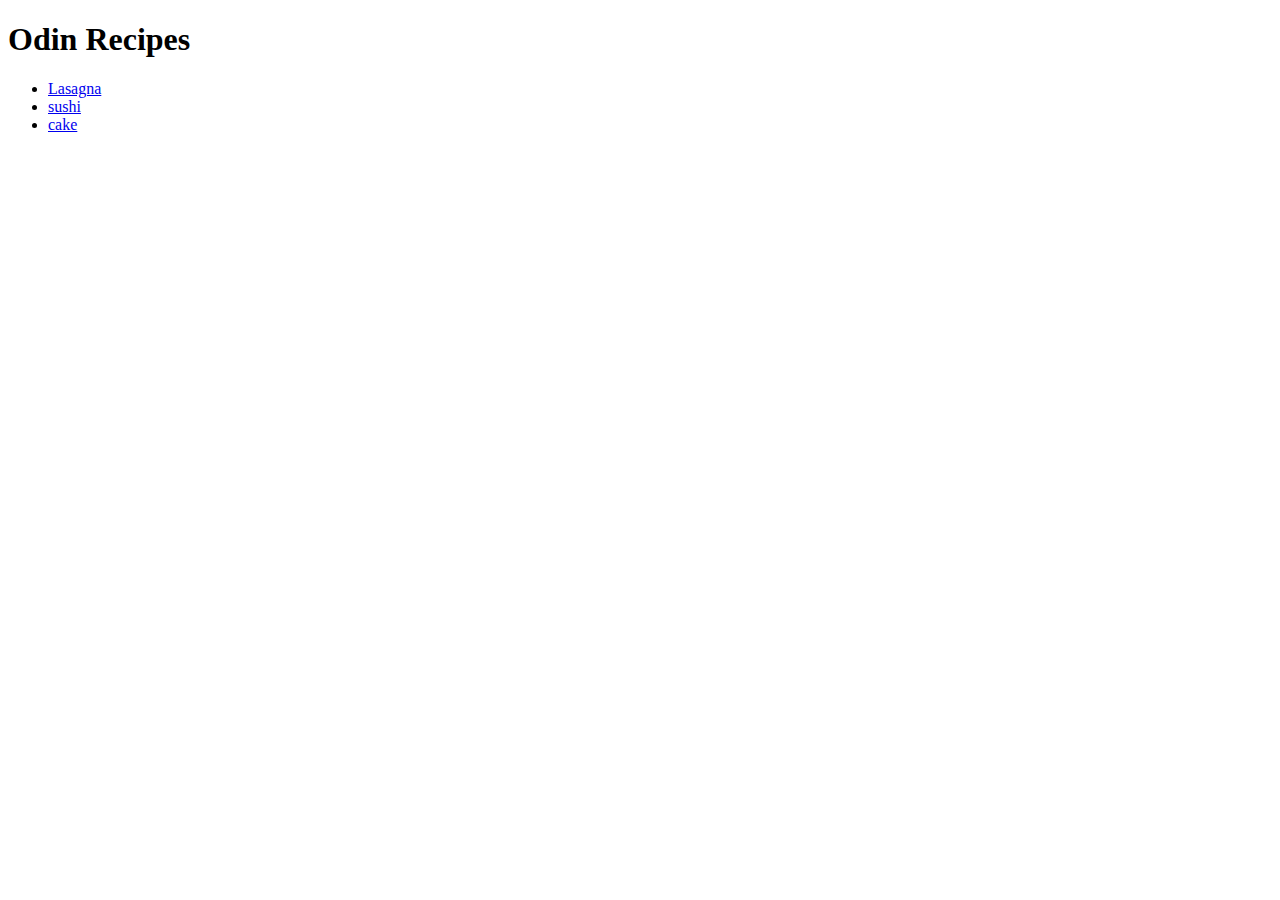
==== index.html @ 4bce8408 "Added two more recipe pages" ====
<!DOCTYPE html>
<html lang="en">
<head>
    <meta charset="UTF-8">
    <meta name="viewport" content="width=device-width, initial-scale=1.0">
    <title>Document</title>
</head>
<body>
    
    <h1> Odin Recipes</h1>

    <ul>
        <li><a href="./recipes/lasagna.html">Lasagna</a></li>
        <li><a href="./recipes/sushi.html">sushi</a></li>
        <li><a href="./recipes/cake.html">cake</a></li>

    </ul>

    <p></p>

</body>
</html>
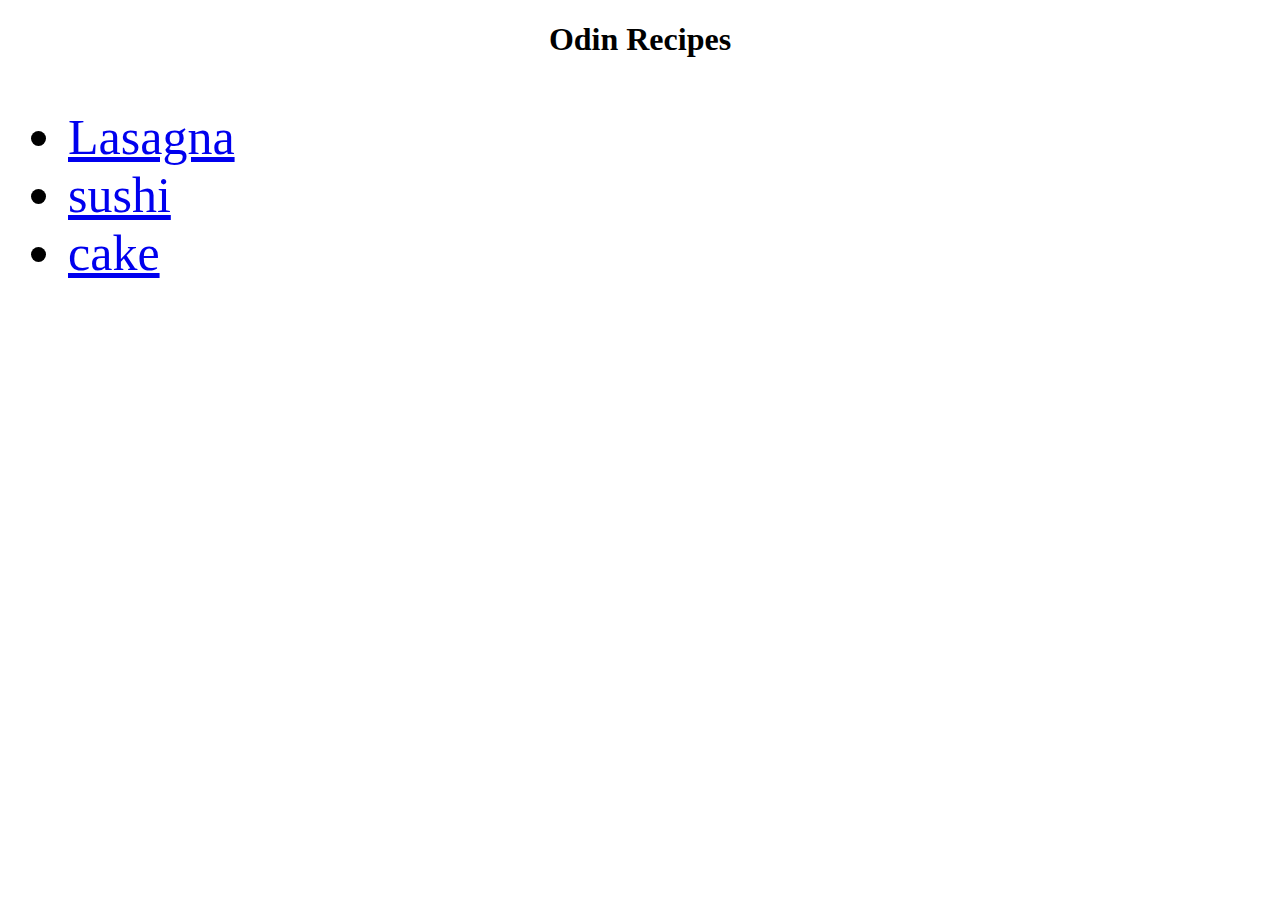
==== commit 78b84b7c: "added basic CSS" ====
--- a/index.html
+++ b/index.html
@@ -4,12 +4,13 @@
     <meta charset="UTF-8">
     <meta name="viewport" content="width=device-width, initial-scale=1.0">
     <title>Document</title>
+    <link rel="stylesheet" href="styles.css">
 </head>
 <body>
     
     <h1> Odin Recipes</h1>
 
-    <ul>
+    <ul class = "home-list">
         <li><a href="./recipes/lasagna.html">Lasagna</a></li>
         <li><a href="./recipes/sushi.html">sushi</a></li>
         <li><a href="./recipes/cake.html">cake</a></li>
--- a/styles.css
+++ b/styles.css
@@ -0,0 +1,38 @@
+.body{
+    font-family: 'Courier New', Courier, monospace;
+    line-height: 1.6;
+    color: #333;
+}
+
+h1{
+
+    font-size: 2em;
+    margin-bottom: 0.5em;
+    text-align: center;
+    
+}
+
+ul{
+    list-style-type: disc;
+    margin-left: 20px;
+}
+ol{
+    list-style-type: decimal;
+    margin-left: 20px;
+}
+
+img{
+    max-width: 100%;
+    height:auto;
+    border-radius: 5px;
+    box-shadow: 0 4px 8px rgba(0,0,0,0.1);
+    margin-left: auto;
+    margin-right: auto;
+    display: block;
+}
+
+.home-list{
+    font-size: 50px;
+
+}
+
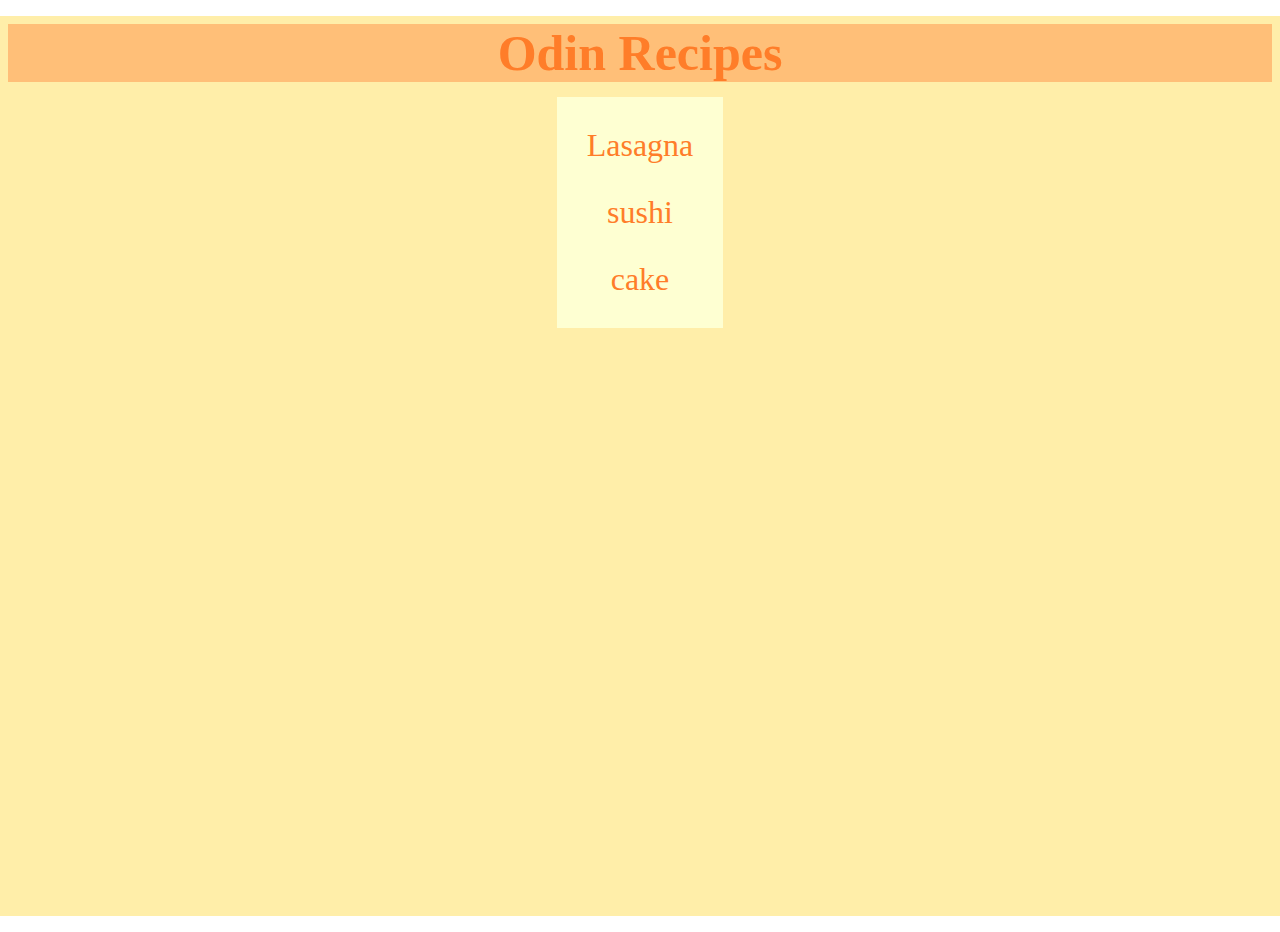
==== commit 0c5766ea: "Added colors and more styling" ====
--- a/index.html
+++ b/index.html
@@ -7,17 +7,17 @@
     <link rel="stylesheet" href="styles.css">
 </head>
 <body>
+    <div class = "card">
+     <h1 class = "title"> Odin Recipes</h1>
+
+        <ul class = "home-list">
+         <li><a href="./recipes/lasagna.html">Lasagna</a></li>
+         <li><a href="./recipes/sushi.html">sushi</a></li>
+         <li><a href="./recipes/cake.html">cake</a></li>
+
+        </ul>
+
     
-    <h1> Odin Recipes</h1>
-
-    <ul class = "home-list">
-        <li><a href="./recipes/lasagna.html">Lasagna</a></li>
-        <li><a href="./recipes/sushi.html">sushi</a></li>
-        <li><a href="./recipes/cake.html">cake</a></li>
-
-    </ul>
-
-    <p></p>
-
+    </div>
 </body>
 </html>--- a/styles.css
+++ b/styles.css
@@ -1,38 +1,56 @@
-.body{
-    font-family: 'Courier New', Courier, monospace;
-    line-height: 1.6;
-    color: #333;
+*{
+    margin: 0;
+    padding: 0;
+    box-sizing: border-box;
 }
 
-h1{
-
-    font-size: 2em;
-    margin-bottom: 0.5em;
+.card{
+    width: auto;
+    height: 100vh;
+    margin: 16px auto;
     text-align: center;
+    padding: 8px;
+    background: #FFEEA9;
     
 }
 
-ul{
-    list-style-type: disc;
-    margin-left: 20px;
-}
-ol{
-    list-style-type: decimal;
-    margin-left: 20px;
-}
-
-img{
-    max-width: 100%;
-    height:auto;
-    border-radius: 5px;
-    box-shadow: 0 4px 8px rgba(0,0,0,0.1);
-    margin-left: auto;
-    margin-right: auto;
-    display: block;
+.title{
+    background: #FFBF78;
+    color:#FF7D29;
+    margin-top: 0px;
+    margin-bottom: 15px;
+    font-size: 50px;
+    
 }
 
 .home-list{
-    font-size: 50px;
-
+    background-color:#FEFFD2;
+    list-style-type: none;
+    margin-bottom: 10px;
+    
+    
 }
 
+ul,ol{
+    display: inline-block;
+    padding: 15px;
+    list-style-type: none;
+    
+}
+li{
+    padding: 15px;
+    font-size: 2em;
+
+    
+}
+
+.home-list li a {
+    text-decoration: none; /* Remove underline from links */
+    color: #FF7D29; /* Link text color */
+    display: block; /* Make the link take up the whole list item */
+}
+
+/* Hover effect for list items */
+.home-list li:hover {
+    background-color: #e0e0e0; /* Slightly darker background on hover */
+}